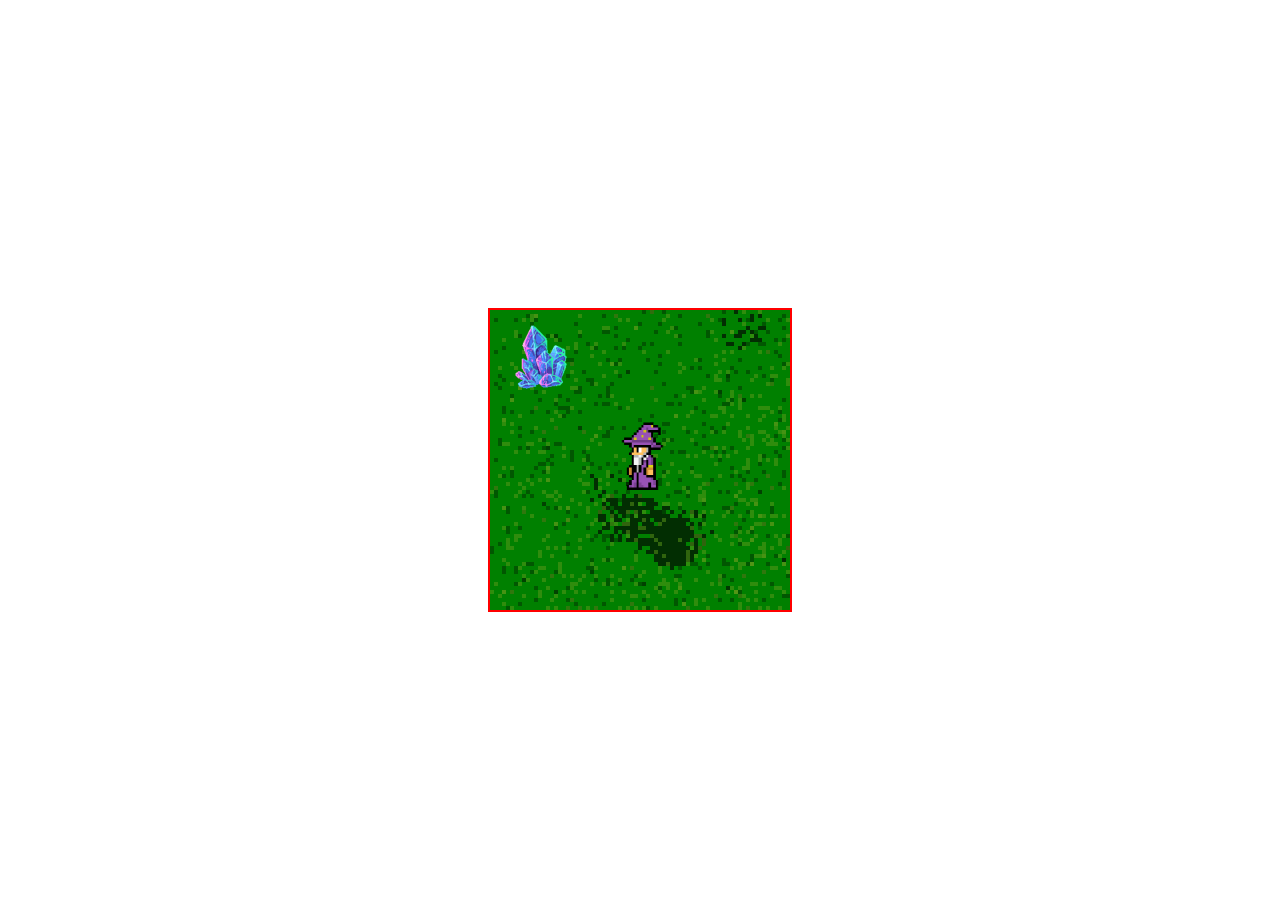
==== html/index.html @ f5887320 "create the logic till gems" ====
<!DOCTYPE html>
<html lang="en">
<head>
    <meta charset="UTF-8">
    <meta http-equiv="X-UA-Compatible" content="IE=edge">
    <meta name="viewport" content="width=device-width, initial-scale=1.0">
    <link rel="stylesheet" href="../css/style.css">
    <title>Document</title>
</head>
<body>
    <div id='gameView'>
        <canvas id ='canvas'></canvas>
    </div>
    <script src="../js/gems.js"></script>
    <script src="../js/maps.js"></script>
    <script src="../js/gameApp.js"></script>
    <script src="../js/index.js"></script>
</body>
</html>
---- css/style.css ----
canvas {
  border: 2px solid red;
}

#gameView {
  display: flex;
  justify-content: center;
  padding-top: 300px;
}
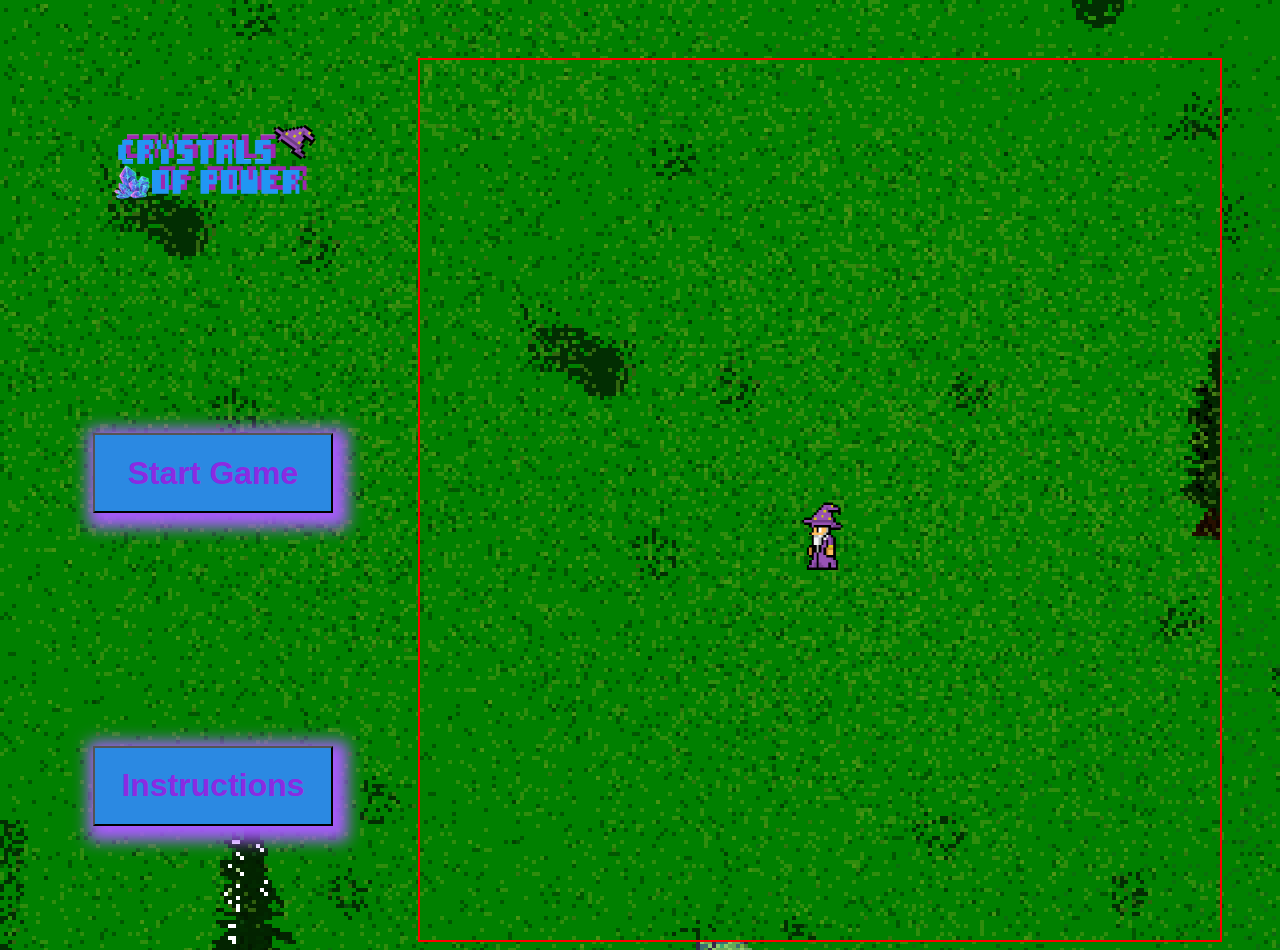
==== commit 742cc0a4: "added user view" ====
--- a/html/index.html
+++ b/html/index.html
@@ -4,16 +4,28 @@
     <meta charset="UTF-8">
     <meta http-equiv="X-UA-Compatible" content="IE=edge">
     <meta name="viewport" content="width=device-width, initial-scale=1.0">
+    <link href="https://cdn.jsdelivr.net/npm/bootstrap@5.1.0/dist/css/bootstrap.min.css" rel="stylesheet" integrity="sha384-KyZXEAg3QhqLMpG8r+8fhAXLRk2vvoC2f3B09zVXn8CA5QIVfZOJ3BCsw2P0p/We" crossorigin="anonymous">
     <link rel="stylesheet" href="../css/style.css">
     <title>Document</title>
 </head>
 <body>
-    <div id='gameView'>
-        <canvas id ='canvas'></canvas>
+    <div id ="gameTittle"> 
+        <img src="../images/game title.png" alt="">
+        <button type="button" class="btn btn-secondary btn-lg" id='startGame'>Start Game</button>
+        <button type="button" class="btn btn-secondary btn-lg" id='instructions'>Instructions</button>
+        <!-- <audio controls autoplay>
+            <source src="/audio/4 Battle Pvp.mp3" type="audio/mpeg">
+        </audio> -->
     </div>
+        <div id='gameView'>
+            <canvas id ='canvas'></canvas>
+        </div>
     <script src="../js/gems.js"></script>
     <script src="../js/maps.js"></script>
     <script src="../js/gameApp.js"></script>
     <script src="../js/index.js"></script>
+    <script src="https://code.jquery.com/jquery-3.3.1.slim.min.js" integrity="sha384-q8i/X+965DzO0rT7abK41JStQIAqVgRVzpbzo5smXKp4YfRvH+8abtTE1Pi6jizo" crossorigin="anonymous"></script>
+    <script src="https://cdnjs.cloudflare.com/ajax/libs/popper.js/1.14.3/umd/popper.min.js" integrity="sha384-ZMP7rVo3mIykV+2+9J3UJ46jBk0WLaUAdn689aCwoqbBJiSnjAK/l8WvCWPIPm49" crossorigin="anonymous"></script>
+    <script src="https://stackpath.bootstrapcdn.com/bootstrap/4.1.3/js/bootstrap.min.js" integrity="sha384-ChfqqxuZUCnJSK3+MXmPNIyE6ZbWh2IMqE241rYiqJxyMiZ6OW/JmZQ5stwEULTy" crossorigin="anonymous"></script>
 </body>
 </html>--- a/css/style.css
+++ b/css/style.css
@@ -1,9 +1,48 @@
+body {
+  background-image: url(../images/pixil-frame-0.png);
+  display: flex;
+  justify-content: center;
+}
+
 canvas {
   border: 2px solid red;
+  padding-top: 5rem;
 }
 
 #gameView {
   display: flex;
   justify-content: center;
-  padding-top: 300px;
+  padding-right: 50px;
+  padding-top: 50px;
 }
+
+#gameTittle {
+  display: flex;
+  flex-direction: column;
+  justify-content: space-around;
+  align-items: center;
+}
+
+#gameTittle > img {
+  width: 50%;
+}
+
+#startGame {
+  height: 5rem;
+  width: 15rem;
+  font-size: 2rem;
+  font-weight: 700;
+  background-color: rgb(43, 137, 226);
+  color: blueviolet;
+  box-shadow: 5px 5px 15px 10px #a95aff;
+}
+
+#instructions {
+  height: 5rem;
+  width: 15rem;
+  font-size: 2rem;
+  font-weight: 700;
+  background-color: rgb(43, 137, 226);
+  color: blueviolet;
+  box-shadow: 5px 5px 15px 10px #a95aff;
+}
